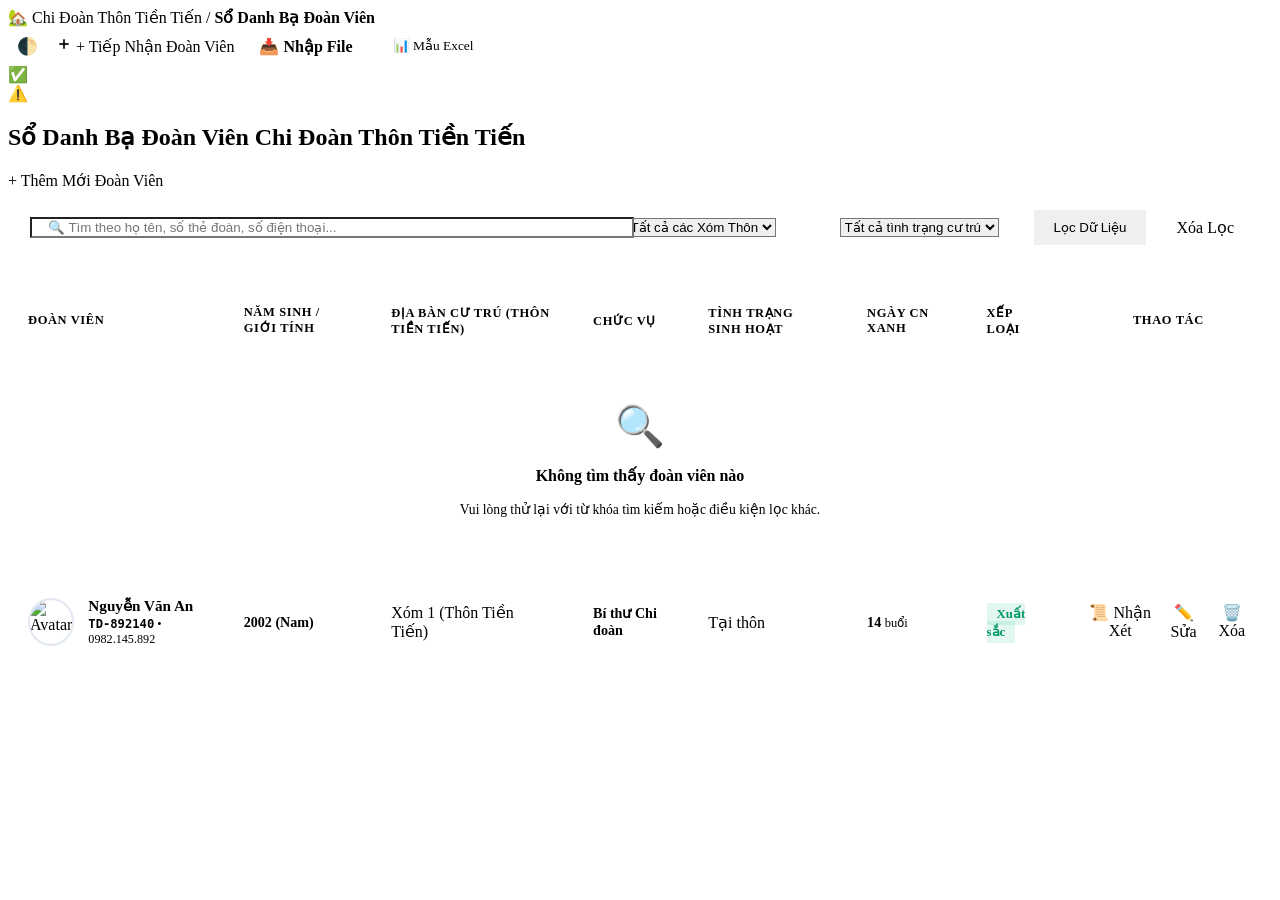
==== src/main/resources/templates/members.html @ 6322a230 "add" ====
<!DOCTYPE html>
<html lang="vi" xmlns:th="http://www.thymeleaf.org">
<head th:replace="~{fragments/head :: head('Sổ Đoàn Viên - Chi Đoàn Thôn Tiền Tiến')}"></head>
<body>
  <div class="ambient-glow"></div>
  <div class="ambient-glow-2"></div>

  <div class="app-layout">
    <!-- Sidebar Fragment -->
    <div th:replace="~{fragments/sidebar :: sidebar('members')}"></div>

    <!-- Main Content -->
    <main class="main-wrapper">
      <!-- Topbar -->
      <header class="topbar">
        <div class="topbar-left">
          <div class="breadcrumb-nav">
            <a th:href="@{/}">🏡 Chi Đoàn Thôn Tiền Tiến</a>
            <span class="breadcrumb-separator">/</span>
            <span style="color: var(--primary); font-weight: 700;">Sổ Danh Bạ Đoàn Viên</span>
          </div>
        </div>

        <div class="topbar-right" style="display: flex; align-items: center; gap: 10px;">
          <!-- Theme Toggle -->
          <button type="button" onclick="toggleTheme()" class="btn-theme-toggle" title="Chuyển chế độ Sáng / Tối"
                  style="background: var(--bg-input); border: 1px solid var(--border-color); width: 38px; height: 38px; border-radius: 50%; display: flex; align-items: center; justify-content: center; cursor: pointer; color: var(--text-primary); font-size: 1.05rem;">
            <span id="themeIcon">🌓</span>
          </button>
          <a th:href="@{/members/new}" class="btn-primary-gradient" style="text-decoration: none;">
            <svg width="16" height="16" viewBox="0 0 24 24" fill="none" stroke="currentColor" stroke-width="2.5"><line x1="12" y1="5" x2="12" y2="19"></line><line x1="5" y1="12" x2="19" y2="12"></line></svg>
            <span>+ Tiếp Nhận Đoàn Viên</span>
          </a>
          <a th:href="@{/members/import}" class="btn-action-link" style="background: var(--bg-input); border: 1px solid var(--border-color); padding: 9px 15px; border-radius: var(--radius-md); color: var(--text-primary); font-weight: 600; text-decoration: none;">
            <span>📥 Nhập File</span>
          </a>
          <a th:href="@{/members/template}" class="template-btn" style="padding: 9px 15px; font-size: 0.84rem; text-decoration: none;">
            <span>📊 Mẫu Excel</span>
          </a>
        </div>
      </header>

      <!-- Page Content -->
      <div class="page-content">
        <!-- Flash Message Alerts -->
        <div th:if="${successMessage}" class="alert-banner alert-success">
          <span>✅</span>
          <span th:text="${successMessage}"></span>
        </div>
        <div th:if="${errorMessage}" class="alert-banner alert-error">
          <span>⚠️</span>
          <span th:text="${errorMessage}"></span>
        </div>

        <!-- Section Header -->
        <div class="page-header">
          <div class="page-header-title">
            <h2>Sổ Danh Bạ Đoàn Viên Chi Đoàn Thôn Tiền Tiến</h2>
            <p th:text="'Quản lý thông tin chính thức của ' + ${totalCount} + ' đoàn viên tại các xóm trong Thôn Tiền Tiến.'"></p>
          </div>
          <div style="display: flex; gap: 10px;">
            <a th:href="@{/members/new}" class="btn-primary-gradient" style="text-decoration: none;">
              + Thêm Mới Đoàn Viên
            </a>
          </div>
        </div>

        <!-- Filter Card -->
        <form th:action="@{/members}" method="get" style="background: var(--bg-surface); border: 1px solid var(--border-color); border-radius: var(--radius-xl); padding: 18px 22px; margin-bottom: 24px; box-shadow: var(--shadow-sm); display: flex; flex-wrap: wrap; gap: 14px; align-items: center;">
          <div style="flex: 1; min-width: 240px; position: relative;">
            <input type="text" name="search" th:value="${search}" placeholder="🔍 Tìm theo họ tên, số thẻ đoàn, số điện thoại..." class="form-input" style="width: 100%; padding-left: 16px; border-radius: var(--radius-md);">
          </div>

          <div style="min-width: 200px;">
            <select name="village" class="form-select" style="border-radius: var(--radius-md);">
              <option value="all" th:selected="${selectedVillage == 'all'}">Tất cả các Xóm Thôn</option>
              <option th:each="v : ${villages}" th:value="${v}" th:text="${v}" th:selected="${selectedVillage == v}"></option>
            </select>
          </div>

          <div style="min-width: 180px;">
            <select name="residenceStatus" class="form-select" style="border-radius: var(--radius-md);">
              <option value="all" th:selected="${selectedResidence == 'all'}">Tất cả tình trạng cư trú</option>
              <option th:each="r : ${residences}" th:value="${r}" th:text="${r}" th:selected="${selectedResidence == r}"></option>
            </select>
          </div>

          <button type="submit" class="btn-primary-gradient" style="padding: 10px 20px; border: none; cursor: pointer; border-radius: var(--radius-md);">
            Lọc Dữ Liệu
          </button>

          <a th:href="@{/members}" class="btn-secondary" style="padding: 10px 16px; text-decoration: none; display: inline-flex; align-items: center; border-radius: var(--radius-md);">
            Xóa Lọc
          </a>
        </form>

        <!-- Members Table Card -->
        <div class="card" style="background: var(--bg-surface); border: 1px solid var(--border-color); border-radius: var(--radius-xl); overflow: hidden; box-shadow: var(--shadow-sm);">
          <div style="overflow-x: auto;">
            <table class="data-table" style="width: 100%; border-collapse: collapse; text-align: left;">
              <thead>
                <tr style="background: var(--bg-input); border-bottom: 1px solid var(--border-color);">
                  <th style="padding: 16px 20px; font-size: 0.78rem; text-transform: uppercase; letter-spacing: 0.05em; color: var(--text-secondary); font-weight: 700;">Đoàn Viên</th>
                  <th style="padding: 16px 20px; font-size: 0.78rem; text-transform: uppercase; letter-spacing: 0.05em; color: var(--text-secondary); font-weight: 700;">Năm Sinh / Giới Tính</th>
                  <th style="padding: 16px 20px; font-size: 0.78rem; text-transform: uppercase; letter-spacing: 0.05em; color: var(--text-secondary); font-weight: 700;">Địa Bàn Cư Trú (Thôn Tiền Tiến)</th>
                  <th style="padding: 16px 20px; font-size: 0.78rem; text-transform: uppercase; letter-spacing: 0.05em; color: var(--text-secondary); font-weight: 700;">Chức Vụ</th>
                  <th style="padding: 16px 20px; font-size: 0.78rem; text-transform: uppercase; letter-spacing: 0.05em; color: var(--text-secondary); font-weight: 700;">Tình Trạng Sinh Hoạt</th>
                  <th style="padding: 16px 20px; font-size: 0.78rem; text-transform: uppercase; letter-spacing: 0.05em; color: var(--text-secondary); font-weight: 700;">Ngày CN Xanh</th>
                  <th style="padding: 16px 20px; font-size: 0.78rem; text-transform: uppercase; letter-spacing: 0.05em; color: var(--text-secondary); font-weight: 700;">Xếp Loại</th>
                  <th style="padding: 16px 20px; font-size: 0.78rem; text-transform: uppercase; letter-spacing: 0.05em; color: var(--text-secondary); font-weight: 700; text-align: center;">Thao Tác</th>
                </tr>
              </thead>
              <tbody>
                <tr th:if="${#lists.isEmpty(members)}">
                  <td colspan="8" style="text-align: center; padding: 50px 20px; color: var(--text-secondary);">
                    <div style="font-size: 2.5rem; margin-bottom: 10px;">🔍</div>
                    <p style="font-size: 1rem; font-weight: 700; color: var(--text-primary);">Không tìm thấy đoàn viên nào</p>
                    <p style="font-size: 0.85rem; margin-top: 4px;">Vui lòng thử lại với từ khóa tìm kiếm hoặc điều kiện lọc khác.</p>
                  </td>
                </tr>
                <tr th:each="m : ${members}" style="border-bottom: 1px solid var(--border-color); transition: background 0.15s ease;">
                  <td style="padding: 16px 20px;">
                    <div style="display: flex; align-items: center; gap: 14px;">
                      <img th:src="${m.avatar}" alt="Avatar" style="width: 44px; height: 44px; border-radius: 50%; object-fit: cover; border: 2px solid #e2e8f0;">
                      <div>
                        <div style="font-weight: 800; font-size: 0.95rem; color: var(--text-primary);" th:text="${m.fullName}">Nguyễn Văn An</div>
                        <div style="font-size: 0.76rem; color: var(--text-muted); margin-top: 2px;">
                          <span style="font-family: monospace; font-weight: 600; color: var(--text-secondary);" th:text="${m.unionCardNumber}">TD-892140</span>
                          <span>•</span>
                          <span th:text="${m.phone}">0982.145.892</span>
                        </div>
                      </div>
                    </div>
                  </td>
                  <td style="padding: 16px 20px; font-size: 0.88rem; color: var(--text-secondary); font-weight: 600;" th:text="${m.birthYear} + ' (' + ${m.gender} + ')'">2002 (Nam)</td>
                  <td style="padding: 16px 20px;">
                    <span class="badge-xom"
                          th:classappend="${m.village.contains('Xóm 1') ? 'badge-xom-1' : (m.village.contains('Xóm 2') ? 'badge-xom-2' : (m.village.contains('Xóm 3') ? 'badge-xom-3' : (m.village.contains('Xóm 4') ? 'badge-xom-4' : (m.village.contains('Đình') ? 'badge-xom-dinh' : 'badge-xom-dong'))))}"
                          th:text="${m.village}">Xóm 1 (Thôn Tiền Tiến)</span>
                  </td>
                  <td style="padding: 16px 20px; font-size: 0.88rem; font-weight: 700; color: var(--text-primary);" th:text="${m.position}">Bí thư Chi đoàn</td>
                  <td style="padding: 16px 20px;">
                    <span class="residence-pill"
                          th:classappend="${m.residenceStatus == 'Tại thôn' ? 'residence-pill-local' : (m.residenceStatus == 'Đi làm ăn xa' ? 'residence-pill-away' : 'residence-pill-student')}"
                          th:text="${m.residenceStatus}">Tại thôn</span>
                  </td>
                  <td style="padding: 16px 20px; font-size: 0.88rem;">
                    <span style="font-weight: 800; color: var(--emerald);" th:text="${m.volunteerDays}">14</span>
                    <span style="font-size: 0.78rem; color: var(--text-secondary);"> buổi</span>
                  </td>
                  <td style="padding: 16px 20px;">
                    <span class="badge" style="background: rgba(16, 185, 129, 0.12); color: #059669; font-weight: 800; padding: 4px 10px; border-radius: var(--radius-sm); font-size: 0.8rem;" th:text="${m.classification}">Xuất sắc</span>
                  </td>
                  <td style="padding: 16px 20px; text-align: center;">
                    <div style="display: inline-flex; gap: 8px;">
                      <a th:href="@{'/members/' + ${m.id} + '/certificate'}" class="btn-action-link btn-action-cert" title="Xem & In Giấy Nhận Xét Sinh Hoạt Cư Trú">
                        📜 Nhận Xét
                      </a>
                      <a th:href="@{'/members/' + ${m.id} + '/edit'}" class="btn-action-link btn-action-edit" title="Chỉnh sửa thông tin đoàn viên">
                        ✏️ Sửa
                      </a>
                      <a th:href="@{'/members/' + ${m.id} + '/delete'}" class="btn-action-link btn-action-delete" title="Xóa đoàn viên khỏi sổ">
                        🗑️ Xóa
                      </a>
                    </div>
                  </td>
                </tr>
              </tbody>
            </table>
          </div>
        </div>

      </div>
    </main>
  </div>

  <!-- Scripts Fragment -->
  <div th:replace="~{fragments/scripts :: scripts}"></div>
</body>
</html>
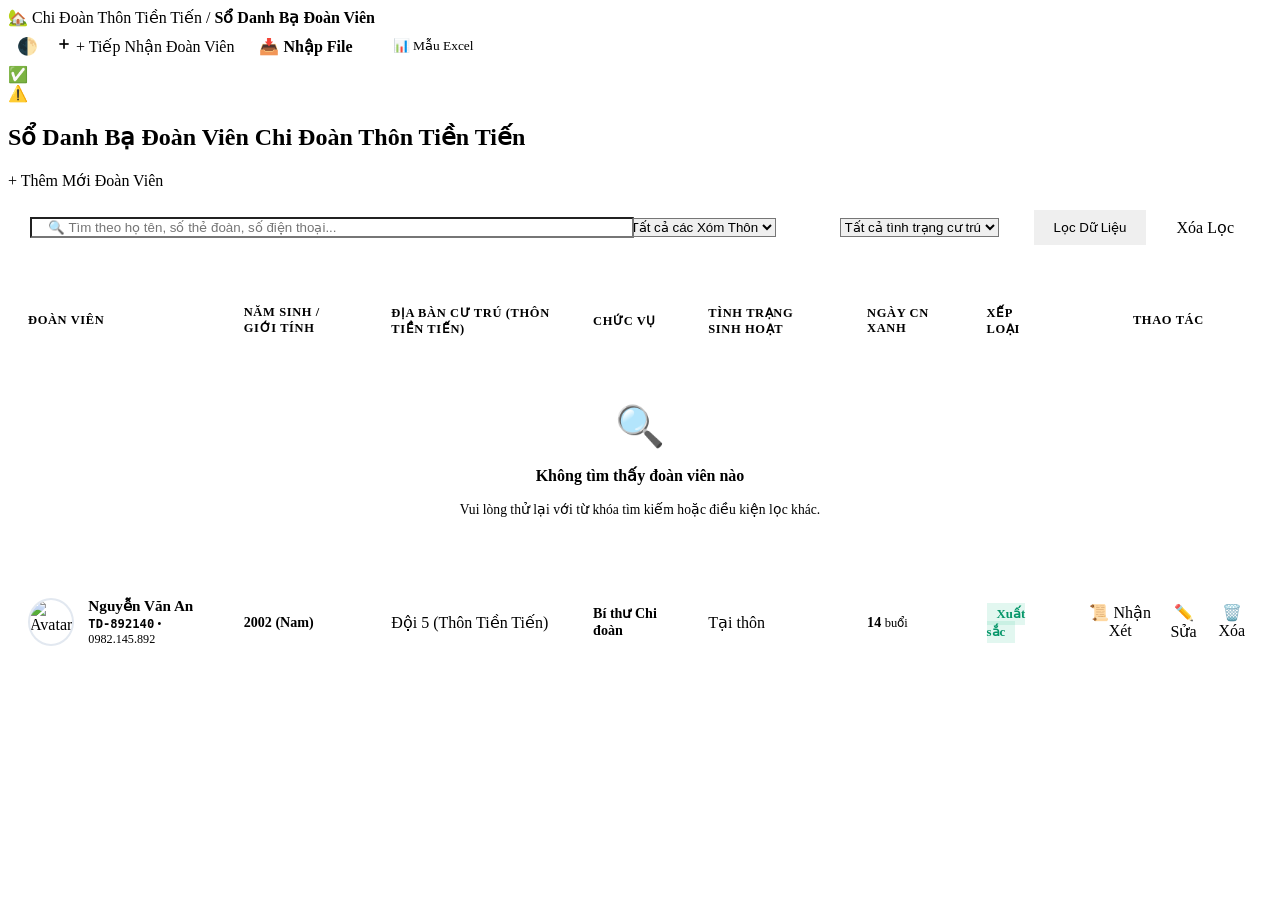
==== commit 3d1123cc: "feat: cap nhat danh sach doi thon Tien Tien (Doi 5, 6, 7, 8, 15) va dong bo quy he" ====
--- a/src/main/resources/templates/members.html
+++ b/src/main/resources/templates/members.html
@@ -135,8 +135,8 @@
                   <td style="padding: 16px 20px; font-size: 0.88rem; color: var(--text-secondary); font-weight: 600;" th:text="${m.birthYear} + ' (' + ${m.gender} + ')'">2002 (Nam)</td>
                   <td style="padding: 16px 20px;">
                     <span class="badge-xom"
-                          th:classappend="${m.village.contains('Xóm 1') ? 'badge-xom-1' : (m.village.contains('Xóm 2') ? 'badge-xom-2' : (m.village.contains('Xóm 3') ? 'badge-xom-3' : (m.village.contains('Xóm 4') ? 'badge-xom-4' : (m.village.contains('Đình') ? 'badge-xom-dinh' : 'badge-xom-dong'))))}"
-                          th:text="${m.village}">Xóm 1 (Thôn Tiền Tiến)</span>
+                          th:classappend="${m.village.contains('5') ? 'badge-xom-1' : (m.village.contains('6') ? 'badge-xom-2' : (m.village.contains('7') ? 'badge-xom-3' : (m.village.contains('8') ? 'badge-xom-4' : (m.village.contains('15') ? 'badge-xom-dinh' : 'badge-xom-dong'))))}"
+                          th:text="${m.village}">Đội 5 (Thôn Tiền Tiến)</span>
                   </td>
                   <td style="padding: 16px 20px; font-size: 0.88rem; font-weight: 700; color: var(--text-primary);" th:text="${m.position}">Bí thư Chi đoàn</td>
                   <td style="padding: 16px 20px;">
